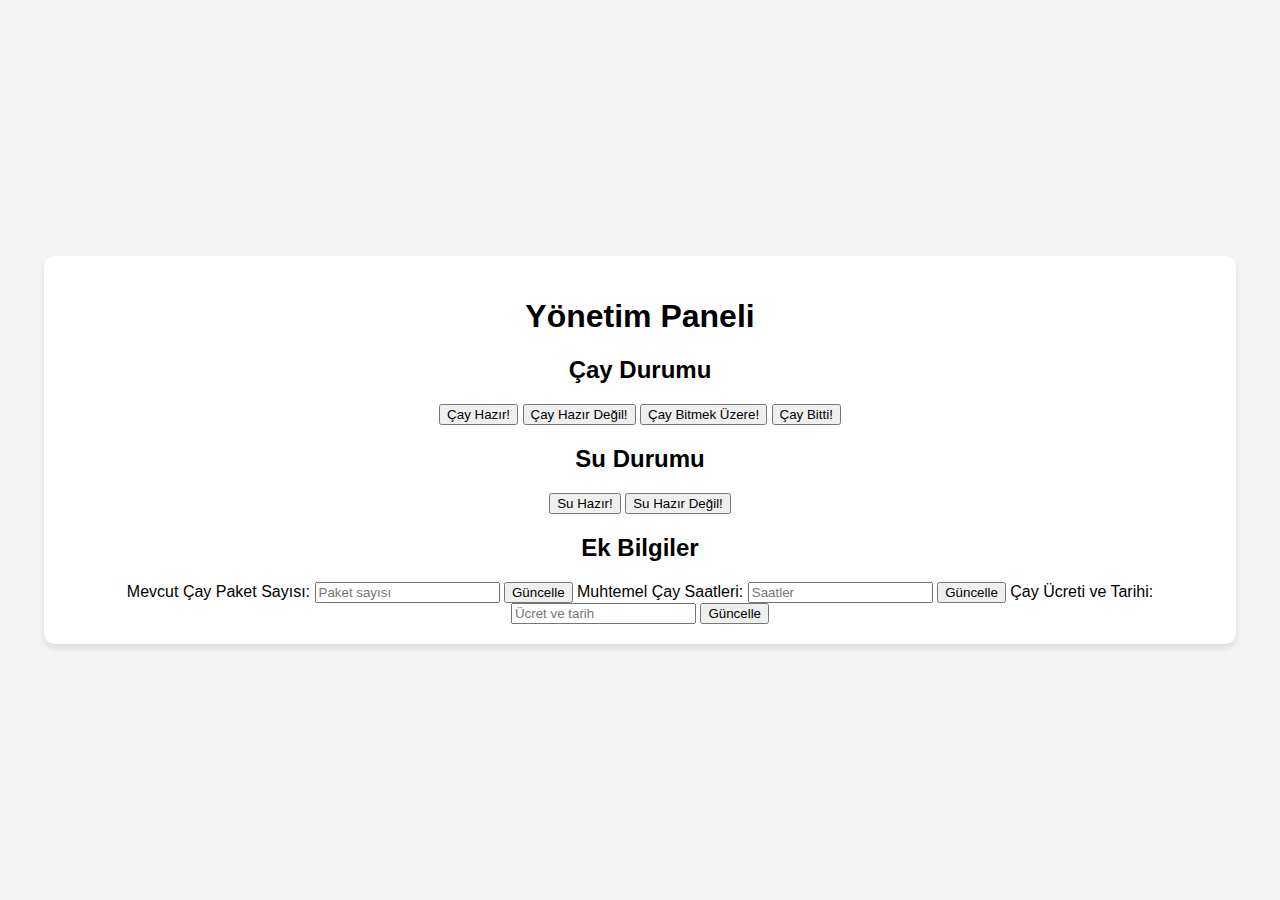
==== templates/admin.html @ ca235daf "Update admin.html" ====
<!DOCTYPE html>
<html lang="en">
<head>
    <meta charset="UTF-8">
    <meta name="viewport" content="width=device-width, initial-scale=1.0">
    <title>Yönetim Paneli</title>
    <link rel="stylesheet" href="../static/css/style.css">
</head>
<body>
    <div class="container">
        <h1>Yönetim Paneli</h1>

        <div class="admin-section">
            <h2>Çay Durumu</h2>
            <button onclick="setTeaStatus('Çay Hazır!', 0)">Çay Hazır!</button>
            <button onclick="setTeaStatus('Çay Hazır Değil!', 0)">Çay Hazır Değil!</button>
            <button onclick="setTeaStatus('Çay Bitmek Üzere!', 0)">Çay Bitmek Üzere!</button>
            <button onclick="setTeaStatus('Çay Bitti!', 0)">Çay Bitti!</button>
        </div>

        <div class="admin-section">
            <h2>Su Durumu</h2>
            <button onclick="setWaterStatus('Su Hazır!', 0)">Su Hazır!</button>
            <button onclick="setWaterStatus('Su Hazır Değil!', 0)">Su Hazır Değil!</button>
        </div>

        <div class="admin-section">
            <h2>Ek Bilgiler</h2>
            <label for="tea-packages">Mevcut Çay Paket Sayısı:</label>
            <input type="text" id="tea-packages" placeholder="Paket sayısı">
            <button onclick="updateTeaPackages()">Güncelle</button>

            <label for="tea-times">Muhtemel Çay Saatleri:</label>
            <input type="text" id="tea-times" placeholder="Saatler">
            <button onclick="updateTeaPackages()">Güncelle</button>

            <label for="tea-cost-date">Çay Ücreti ve Tarihi:</label>
            <input type="text" id="tea-cost-date" placeholder="Ücret ve tarih">
            <button onclick="updateTeaPackages()">Güncelle</button>
        </div>
    </div>
    <script src="../static/js/script.js"></script>
</body>
</html>
---- static/css/style.css ----
/* Ana Stiller */
body {
    font-family: Arial, sans-serif;
    margin: 0;
    padding: 0;
    display: flex;
    justify-content: center;
    align-items: center;
    min-height: 100vh;
    background-color: #f4f4f4;
}

.container {
    width: 90%;
    max-width: 1200px;
    text-align: center;
    background: #fff;
    padding: 20px;
    border-radius: 10px;
    box-shadow: 0 4px 6px rgba(0, 0, 0, 0.1);
}

/* Üst Bölüm */
.top-section {
    display: flex;
    justify-content: space-around;
    margin-bottom: 20px;
}

.status-box {
    flex: 1;
    margin: 10px;
    padding: 15px;
    border-radius: 10px;
    background-color: #f9f9f9;
    transition: background-color 0.3s;
}

.status-box.green {
    background-color: #d4edda;
}

.status-box.red {
    background-color: #f8d7da;
}

/* Alt Bölüm */
.bottom-section {
    display: flex;
    justify-content: space-between;
}

.info-box {
    flex: 1;
    margin: 10px;
    padding: 15px;
    border-radius: 10px;
    border: 1px solid #ccc;
    background-color: #f4f4f4;
}

.info-box h3 {
    margin-bottom: 10px;
}
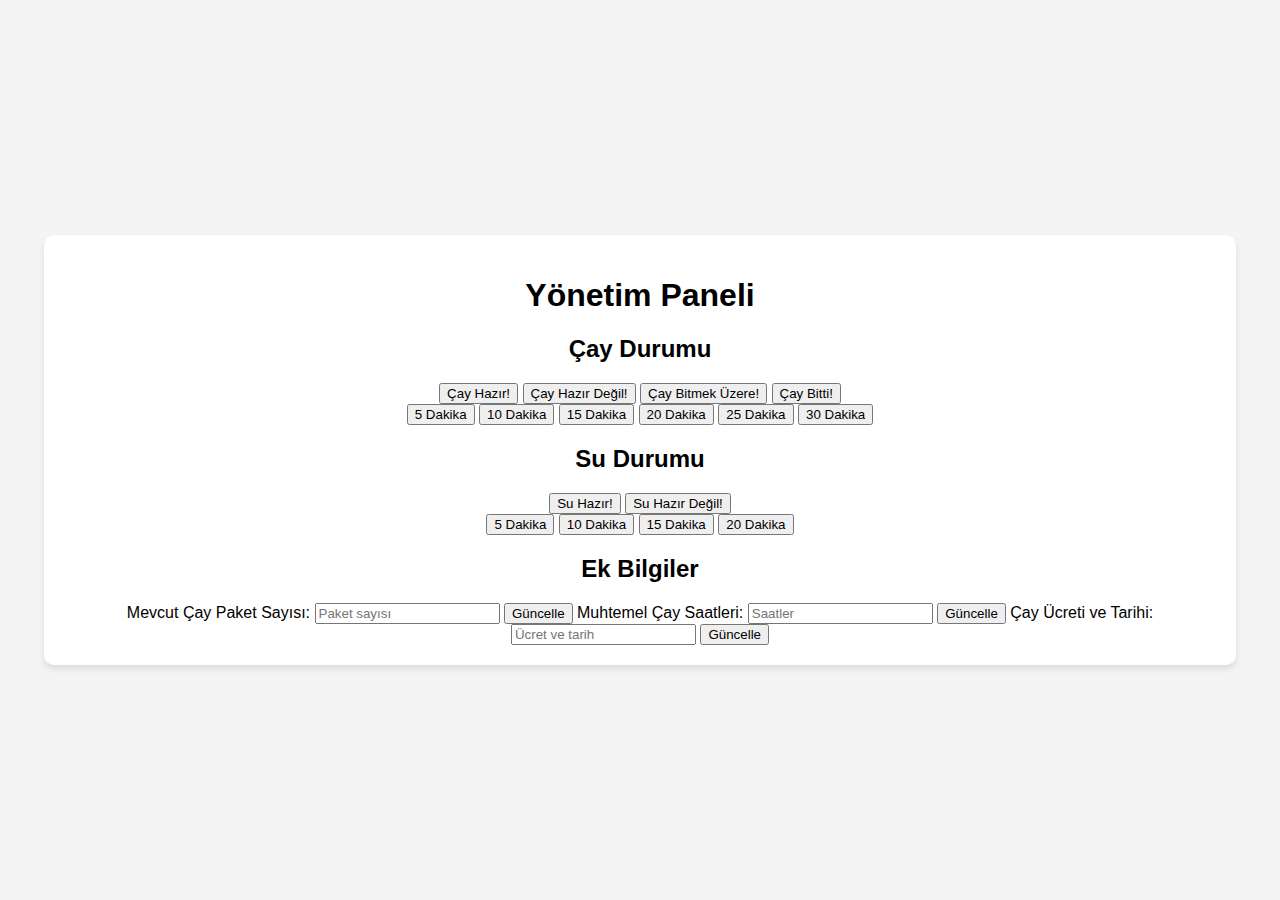
==== commit a0d11bd0: "Update admin.html" ====
--- a/templates/admin.html
+++ b/templates/admin.html
@@ -16,12 +16,26 @@
             <button onclick="setTeaStatus('Çay Hazır Değil!', 0)">Çay Hazır Değil!</button>
             <button onclick="setTeaStatus('Çay Bitmek Üzere!', 0)">Çay Bitmek Üzere!</button>
             <button onclick="setTeaStatus('Çay Bitti!', 0)">Çay Bitti!</button>
+            <div class="timer-buttons">
+                <button onclick="setTeaTimer(5)">5 Dakika</button>
+                <button onclick="setTeaTimer(10)">10 Dakika</button>
+                <button onclick="setTeaTimer(15)">15 Dakika</button>
+                <button onclick="setTeaTimer(20)">20 Dakika</button>
+                <button onclick="setTeaTimer(25)">25 Dakika</button>
+                <button onclick="setTeaTimer(30)">30 Dakika</button>
+            </div>
         </div>
 
         <div class="admin-section">
             <h2>Su Durumu</h2>
             <button onclick="setWaterStatus('Su Hazır!', 0)">Su Hazır!</button>
             <button onclick="setWaterStatus('Su Hazır Değil!', 0)">Su Hazır Değil!</button>
+            <div class="timer-buttons">
+                <button onclick="setWaterTimer(5)">5 Dakika</button>
+                <button onclick="setWaterTimer(10)">10 Dakika</button>
+                <button onclick="setWaterTimer(15)">15 Dakika</button>
+                <button onclick="setWaterTimer(20)">20 Dakika</button>
+            </div>
         </div>
 
         <div class="admin-section">
@@ -32,11 +46,11 @@
 
             <label for="tea-times">Muhtemel Çay Saatleri:</label>
             <input type="text" id="tea-times" placeholder="Saatler">
-            <button onclick="updateTeaPackages()">Güncelle</button>
+            <button onclick="updateTeaTimes()">Güncelle</button>
 
             <label for="tea-cost-date">Çay Ücreti ve Tarihi:</label>
             <input type="text" id="tea-cost-date" placeholder="Ücret ve tarih">
-            <button onclick="updateTeaPackages()">Güncelle</button>
+            <button onclick="updateTeaCostDate()">Güncelle</button>
         </div>
     </div>
     <script src="../static/js/script.js"></script>
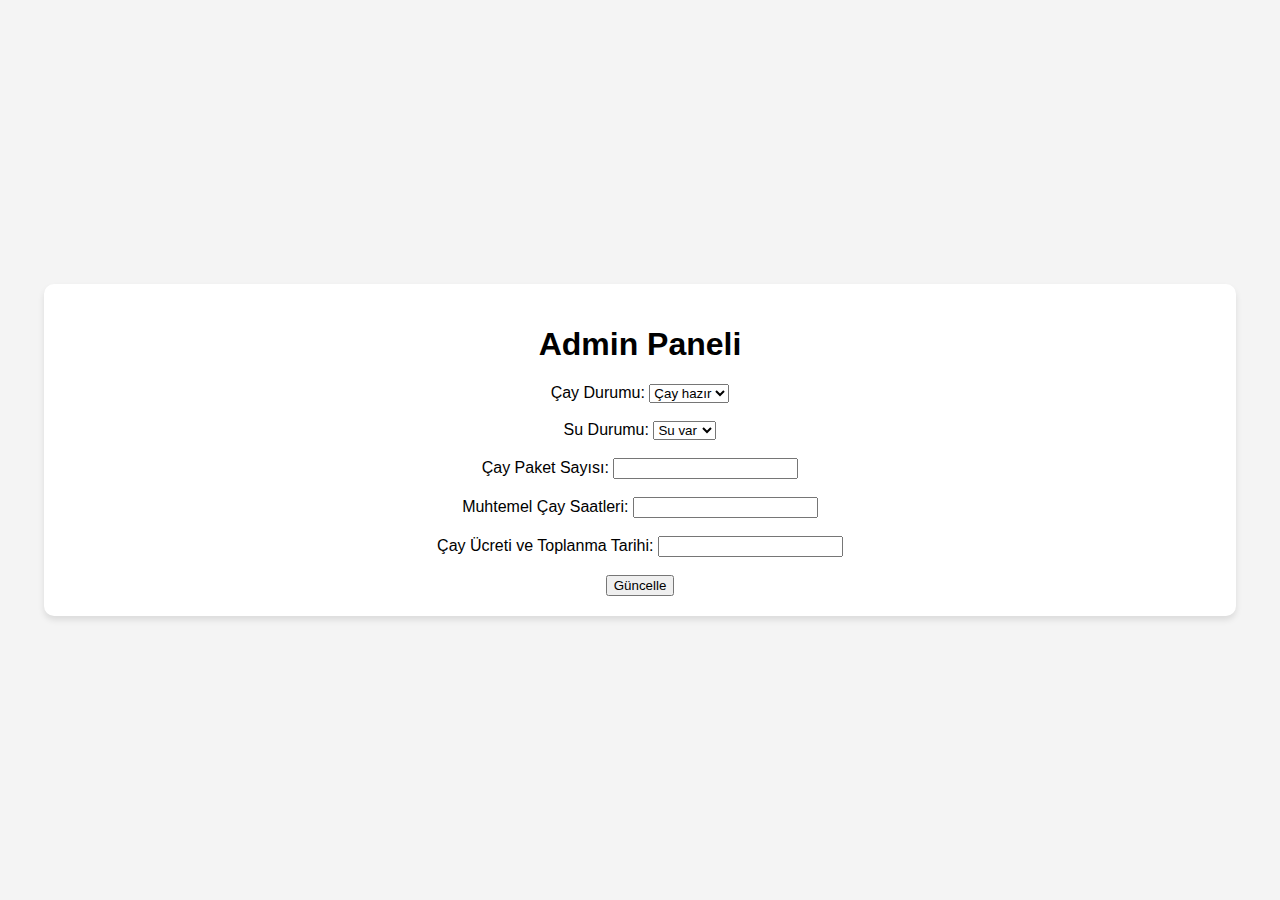
==== commit a9eaa333: "Update admin.html" ====
--- a/templates/admin.html
+++ b/templates/admin.html
@@ -3,56 +3,42 @@
 <head>
     <meta charset="UTF-8">
     <meta name="viewport" content="width=device-width, initial-scale=1.0">
-    <title>Yönetim Paneli</title>
+    <title>Admin Paneli</title>
     <link rel="stylesheet" href="../static/css/style.css">
 </head>
 <body>
     <div class="container">
-        <h1>Yönetim Paneli</h1>
+        <h1>Admin Paneli</h1>
+        <form id="updateForm">
+            <label for="teaStatus">Çay Durumu:</label>
+            <select id="teaStatus">
+                <option value="Çay hazır">Çay hazır</option>
+                <option value="Çay değil">Çay değil</option>
+            </select>
+            <br><br>
 
-        <div class="admin-section">
-            <h2>Çay Durumu</h2>
-            <button onclick="setTeaStatus('Çay Hazır!', 0)">Çay Hazır!</button>
-            <button onclick="setTeaStatus('Çay Hazır Değil!', 0)">Çay Hazır Değil!</button>
-            <button onclick="setTeaStatus('Çay Bitmek Üzere!', 0)">Çay Bitmek Üzere!</button>
-            <button onclick="setTeaStatus('Çay Bitti!', 0)">Çay Bitti!</button>
-            <div class="timer-buttons">
-                <button onclick="setTeaTimer(5)">5 Dakika</button>
-                <button onclick="setTeaTimer(10)">10 Dakika</button>
-                <button onclick="setTeaTimer(15)">15 Dakika</button>
-                <button onclick="setTeaTimer(20)">20 Dakika</button>
-                <button onclick="setTeaTimer(25)">25 Dakika</button>
-                <button onclick="setTeaTimer(30)">30 Dakika</button>
-            </div>
-        </div>
+            <label for="waterStatus">Su Durumu:</label>
+            <select id="waterStatus">
+                <option value="Su var">Su var</option>
+                <option value="Su yok">Su yok</option>
+            </select>
+            <br><br>
 
-        <div class="admin-section">
-            <h2>Su Durumu</h2>
-            <button onclick="setWaterStatus('Su Hazır!', 0)">Su Hazır!</button>
-            <button onclick="setWaterStatus('Su Hazır Değil!', 0)">Su Hazır Değil!</button>
-            <div class="timer-buttons">
-                <button onclick="setWaterTimer(5)">5 Dakika</button>
-                <button onclick="setWaterTimer(10)">10 Dakika</button>
-                <button onclick="setWaterTimer(15)">15 Dakika</button>
-                <button onclick="setWaterTimer(20)">20 Dakika</button>
-            </div>
-        </div>
+            <label for="teaPackages">Çay Paket Sayısı:</label>
+            <input type="number" id="teaPackages" min="0">
+            <br><br>
 
-        <div class="admin-section">
-            <h2>Ek Bilgiler</h2>
-            <label for="tea-packages">Mevcut Çay Paket Sayısı:</label>
-            <input type="text" id="tea-packages" placeholder="Paket sayısı">
-            <button onclick="updateTeaPackages()">Güncelle</button>
+            <label for="teaTimes">Muhtemel Çay Saatleri:</label>
+            <input type="text" id="teaTimes">
+            <br><br>
 
-            <label for="tea-times">Muhtemel Çay Saatleri:</label>
-            <input type="text" id="tea-times" placeholder="Saatler">
-            <button onclick="updateTeaTimes()">Güncelle</button>
+            <label for="teaCostDate">Çay Ücreti ve Toplanma Tarihi:</label>
+            <input type="text" id="teaCostDate">
+            <br><br>
 
-            <label for="tea-cost-date">Çay Ücreti ve Tarihi:</label>
-            <input type="text" id="tea-cost-date" placeholder="Ücret ve tarih">
-            <button onclick="updateTeaCostDate()">Güncelle</button>
-        </div>
+            <button type="submit">Güncelle</button>
+        </form>
     </div>
-    <script src="../static/js/script.js"></script>
+    <script src="../static/js/admin.js"></script>
 </body>
 </html>
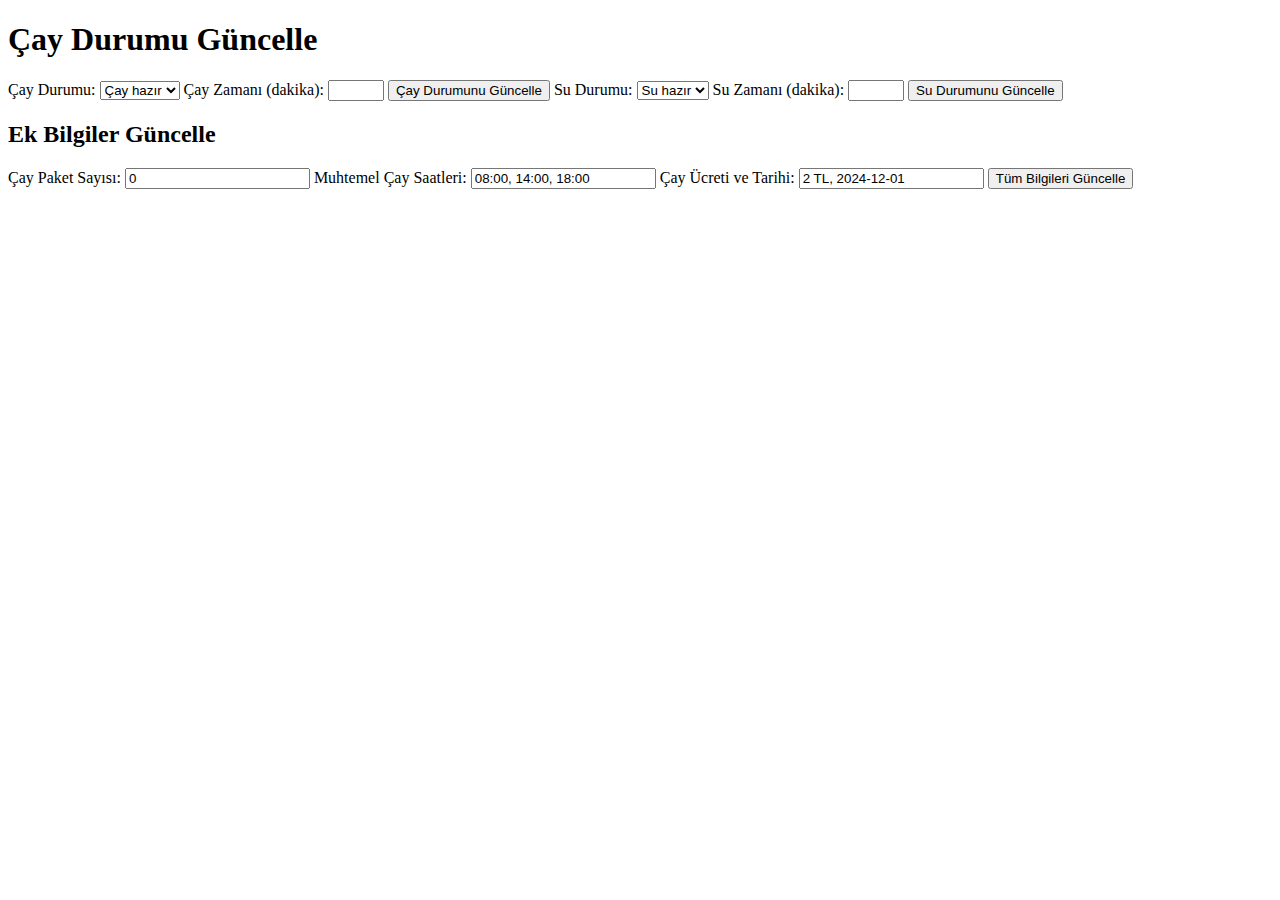
==== commit 10a4b205: "Update admin.html" ====
--- a/templates/admin.html
+++ b/templates/admin.html
@@ -1,44 +1,48 @@
 <!DOCTYPE html>
-<html lang="en">
+<html lang="tr">
 <head>
     <meta charset="UTF-8">
     <meta name="viewport" content="width=device-width, initial-scale=1.0">
     <title>Admin Paneli</title>
-    <link rel="stylesheet" href="../static/css/style.css">
+    <link rel="stylesheet" href="styles.css">
 </head>
 <body>
-    <div class="container">
-        <h1>Admin Paneli</h1>
-        <form id="updateForm">
-            <label for="teaStatus">Çay Durumu:</label>
-            <select id="teaStatus">
-                <option value="Çay hazır">Çay hazır</option>
-                <option value="Çay değil">Çay değil</option>
-            </select>
-            <br><br>
+    <h1>Çay Durumu Güncelle</h1>
+    
+    <label for="tea-status">Çay Durumu:</label>
+    <select id="tea-status">
+        <option value="Çay hazır">Çay hazır</option>
+        <option value="Çay değil">Çay değil</option>
+    </select>
 
-            <label for="waterStatus">Su Durumu:</label>
-            <select id="waterStatus">
-                <option value="Su var">Su var</option>
-                <option value="Su yok">Su yok</option>
-            </select>
-            <br><br>
+    <label for="tea-timer">Çay Zamanı (dakika):</label>
+    <input type="number" id="tea-timer" min="1" max="60">
+    
+    <button onclick="updateTeaStatus()">Çay Durumunu Güncelle</button>
 
-            <label for="teaPackages">Çay Paket Sayısı:</label>
-            <input type="number" id="teaPackages" min="0">
-            <br><br>
+    <label for="water-status">Su Durumu:</label>
+    <select id="water-status">
+        <option value="Su hazır">Su hazır</option>
+        <option value="Su değil">Su değil</option>
+    </select>
 
-            <label for="teaTimes">Muhtemel Çay Saatleri:</label>
-            <input type="text" id="teaTimes">
-            <br><br>
+    <label for="water-timer">Su Zamanı (dakika):</label>
+    <input type="number" id="water-timer" min="1" max="60">
+    
+    <button onclick="updateWaterStatus()">Su Durumunu Güncelle</button>
 
-            <label for="teaCostDate">Çay Ücreti ve Toplanma Tarihi:</label>
-            <input type="text" id="teaCostDate">
-            <br><br>
+    <h2>Ek Bilgiler Güncelle</h2>
+    <label for="tea-packages">Çay Paket Sayısı:</label>
+    <input type="number" id="tea-packages" value="0">
 
-            <button type="submit">Güncelle</button>
-        </form>
-    </div>
-    <script src="../static/js/admin.js"></script>
+    <label for="tea-times">Muhtemel Çay Saatleri:</label>
+    <input type="text" id="tea-times" value="08:00, 14:00, 18:00">
+
+    <label for="tea-cost-date">Çay Ücreti ve Tarihi:</label>
+    <input type="text" id="tea-cost-date" value="2 TL, 2024-12-01">
+
+    <button onclick="updateAllInfo()">Tüm Bilgileri Güncelle</button>
+
+    <script src="admin.js"></script>
 </body>
 </html>
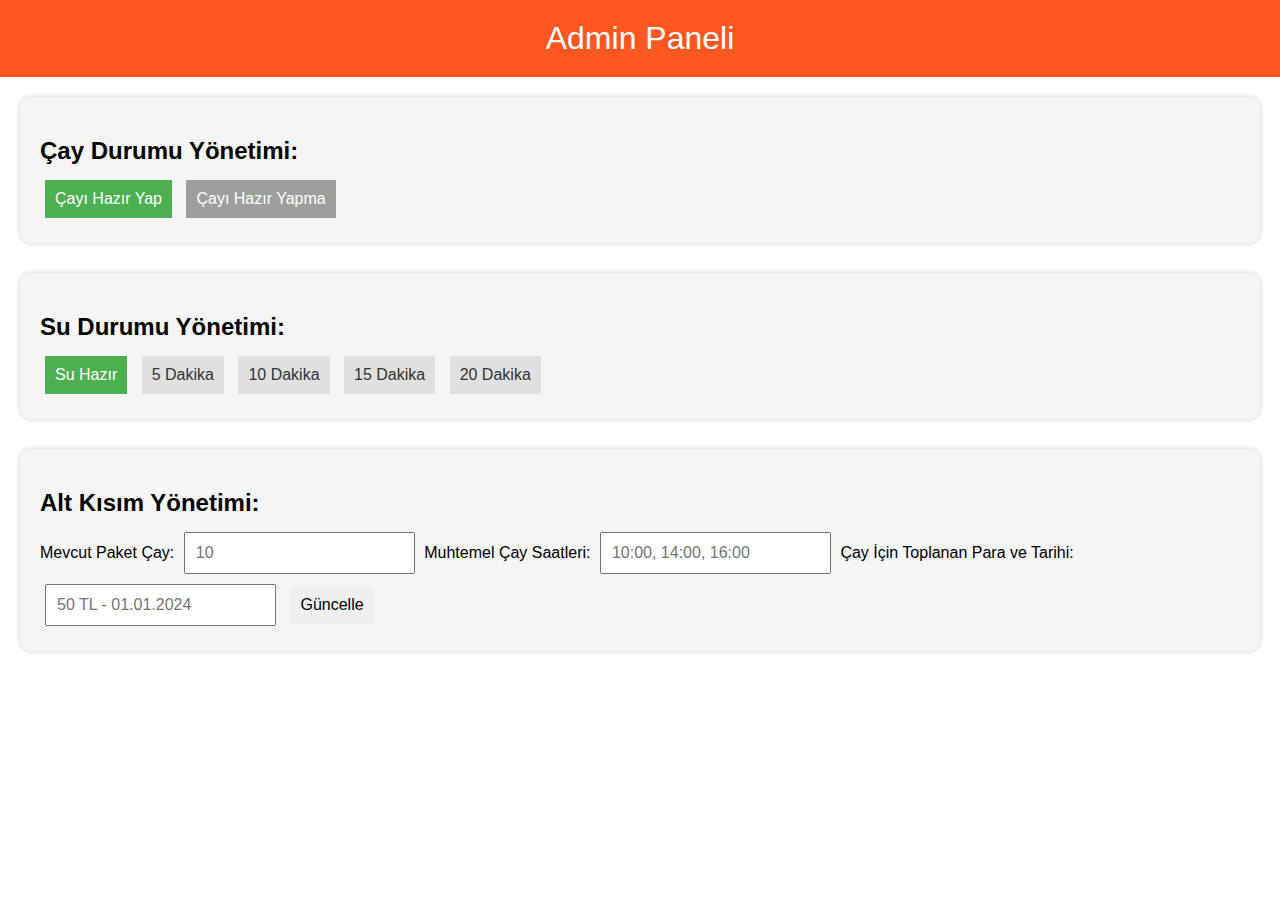
==== commit 70f67961: "Add files via upload" ====
--- a/templates/admin.html
+++ b/templates/admin.html
@@ -4,45 +4,124 @@
     <meta charset="UTF-8">
     <meta name="viewport" content="width=device-width, initial-scale=1.0">
     <title>Admin Paneli</title>
-    <link rel="stylesheet" href="styles.css">
+    <style>
+        body {
+            font-family: Arial, sans-serif;
+            margin: 0;
+            padding: 0;
+            box-sizing: border-box;
+        }
+        .header {
+            background-color: #FF5722;
+            color: white;
+            padding: 20px;
+            text-align: center;
+            font-size: 2em;
+        }
+        .container {
+            padding: 20px;
+            display: flex;
+            flex-direction: column;
+            gap: 30px;
+        }
+        .section {
+            background-color: #F5F5F5;
+            padding: 20px;
+            border-radius: 10px;
+            box-shadow: 0px 0px 5px rgba(0, 0, 0, 0.2);
+        }
+        h2 {
+            margin-bottom: 10px;
+            font-size: 1.5em;
+        }
+        button {
+            font-size: 1em;
+            padding: 10px;
+            margin: 5px;
+            border: none;
+            cursor: pointer;
+        }
+        .green-button {
+            background-color: #4CAF50;
+            color: white;
+        }
+        .grey-button {
+            background-color: #9E9E9E;
+            color: white;
+        }
+        .water-button {
+            background-color: #E0E0E0;
+            color: #333;
+        }
+        .water-button.active {
+            background-color: #4CAF50;
+            color: white;
+        }
+        input {
+            font-size: 1em;
+            padding: 10px;
+            margin: 5px;
+        }
+    </style>
 </head>
 <body>
-    <h1>Çay Durumu Güncelle</h1>
-    
-    <label for="tea-status">Çay Durumu:</label>
-    <select id="tea-status">
-        <option value="Çay hazır">Çay hazır</option>
-        <option value="Çay değil">Çay değil</option>
-    </select>
+    <div class="header">Admin Paneli</div>
+    <div class="container">
+        <div class="section">
+            <h2>Çay Durumu Yönetimi:</h2>
+            <button class="green-button" onclick="updateTeaStatus(true)">Çayı Hazır Yap</button>
+            <button class="grey-button" onclick="updateTeaStatus(false)">Çayı Hazır Yapma</button>
+        </div>
+        <div class="section">
+            <h2>Su Durumu Yönetimi:</h2>
+            <button class="water-button active" onclick="updateWaterTimer(0)">Su Hazır</button>
+            <button class="water-button" onclick="updateWaterTimer(5)">5 Dakika</button>
+            <button class="water-button" onclick="updateWaterTimer(10)">10 Dakika</button>
+            <button class="water-button" onclick="updateWaterTimer(15)">15 Dakika</button>
+            <button class="water-button" onclick="updateWaterTimer(20)">20 Dakika</button>
+        </div>
+        <div class="section">
+            <h2>Alt Kısım Yönetimi:</h2>
+            <label>Mevcut Paket Çay:</label>
+            <input type="number" id="tea-stock-input" placeholder="10">
+            <label>Muhtemel Çay Saatleri:</label>
+            <input type="text" id="tea-times-input" placeholder="10:00, 14:00, 16:00">
+            <label>Çay İçin Toplanan Para ve Tarihi:</label>
+            <input type="text" id="tea-money-input" placeholder="50 TL - 01.01.2024">
+            <button onclick="updateFooter()">Güncelle</button>
+        </div>
+    </div>
+    <script>
+        async function updateTeaStatus(isReady) {
+            await fetch('/update-status', { 
+                method: 'POST', 
+                headers: { 'Content-Type': 'application/json' },
+                body: JSON.stringify({ tea_ready: isReady })
+            });
+            alert("Çay durumu güncellendi!");
+        }
 
-    <label for="tea-timer">Çay Zamanı (dakika):</label>
-    <input type="number" id="tea-timer" min="1" max="60">
-    
-    <button onclick="updateTeaStatus()">Çay Durumunu Güncelle</button>
+        async function updateWaterTimer(minutes) {
+            await fetch('/update-water-status', { 
+                method: 'POST', 
+                headers: { 'Content-Type': 'application/json' },
+                body: JSON.stringify({ water_timer: minutes })
+            });
+            alert("Su kaynama süresi güncellendi!");
+        }
 
-    <label for="water-status">Su Durumu:</label>
-    <select id="water-status">
-        <option value="Su hazır">Su hazır</option>
-        <option value="Su değil">Su değil</option>
-    </select>
+        async function updateFooter() {
+            const teaStock = document.getElementById('tea-stock-input').value;
+            const teaTimes = document.getElementById('tea-times-input').value;
+            const teaMoney = document.getElementById('tea-money-input').value;
 
-    <label for="water-timer">Su Zamanı (dakika):</label>
-    <input type="number" id="water-timer" min="1" max="60">
-    
-    <button onclick="updateWaterStatus()">Su Durumunu Güncelle</button>
-
-    <h2>Ek Bilgiler Güncelle</h2>
-    <label for="tea-packages">Çay Paket Sayısı:</label>
-    <input type="number" id="tea-packages" value="0">
-
-    <label for="tea-times">Muhtemel Çay Saatleri:</label>
-    <input type="text" id="tea-times" value="08:00, 14:00, 18:00">
-
-    <label for="tea-cost-date">Çay Ücreti ve Tarihi:</label>
-    <input type="text" id="tea-cost-date" value="2 TL, 2024-12-01">
-
-    <button onclick="updateAllInfo()">Tüm Bilgileri Güncelle</button>
-
-    <script src="admin.js"></script>
+            await fetch('/update-footer', { 
+                method: 'POST',
+                headers: { 'Content-Type': 'application/json' },
+                body: JSON.stringify({ tea_stock: teaStock, tea_times: teaTimes, tea_money: teaMoney })
+            });
+            alert("Alt kısım bilgileri güncellendi!");
+        }
+    </script>
 </body>
 </html>
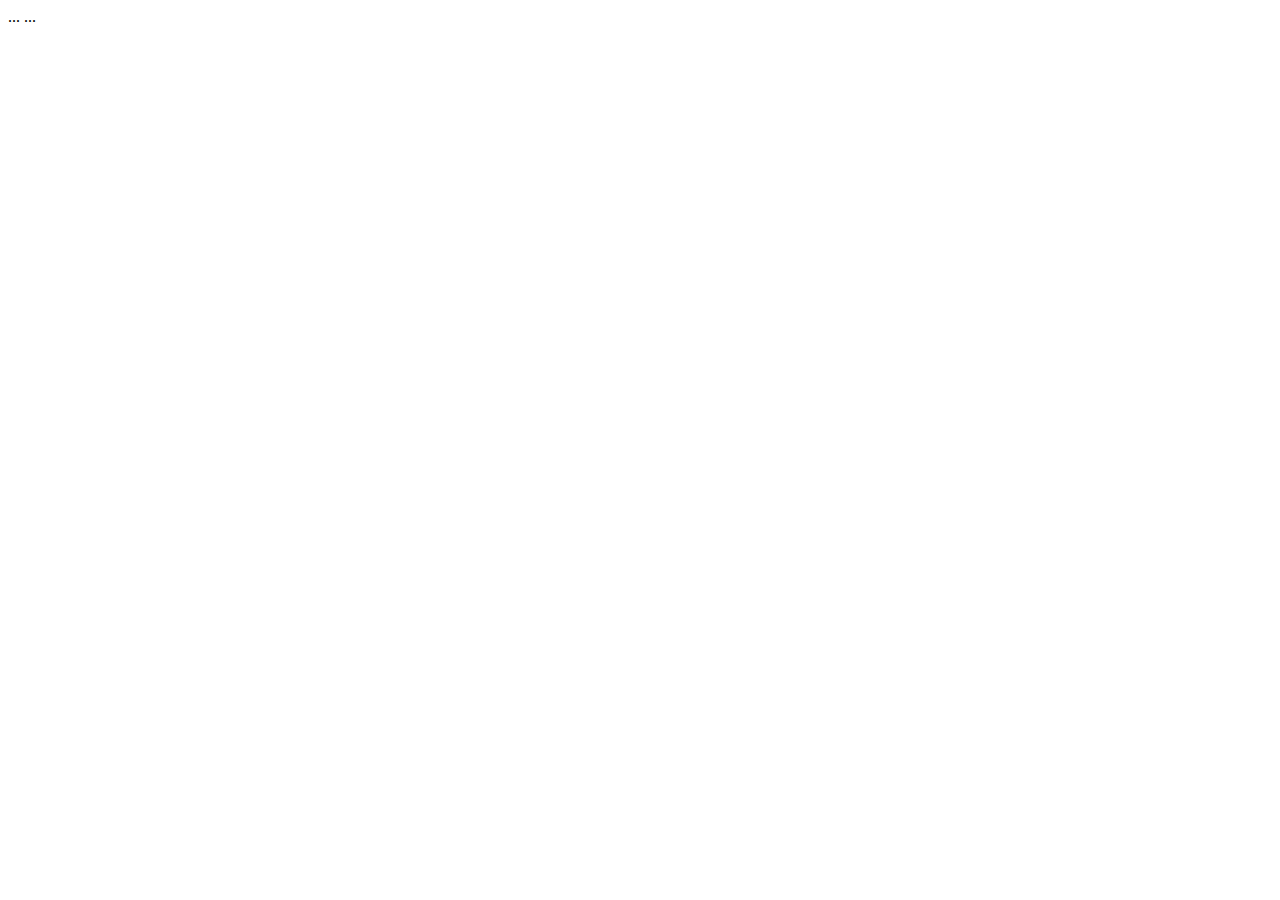
==== commit d7384f88: "Update admin.html" ====
--- a/templates/admin.html
+++ b/templates/admin.html
@@ -1,96 +1,10 @@
 <!DOCTYPE html>
 <html lang="tr">
 <head>
-    <meta charset="UTF-8">
-    <meta name="viewport" content="width=device-width, initial-scale=1.0">
-    <title>Admin Paneli</title>
-    <style>
-        body {
-            font-family: Arial, sans-serif;
-            margin: 0;
-            padding: 0;
-            box-sizing: border-box;
-        }
-        .header {
-            background-color: #FF5722;
-            color: white;
-            padding: 20px;
-            text-align: center;
-            font-size: 2em;
-        }
-        .container {
-            padding: 20px;
-            display: flex;
-            flex-direction: column;
-            gap: 30px;
-        }
-        .section {
-            background-color: #F5F5F5;
-            padding: 20px;
-            border-radius: 10px;
-            box-shadow: 0px 0px 5px rgba(0, 0, 0, 0.2);
-        }
-        h2 {
-            margin-bottom: 10px;
-            font-size: 1.5em;
-        }
-        button {
-            font-size: 1em;
-            padding: 10px;
-            margin: 5px;
-            border: none;
-            cursor: pointer;
-        }
-        .green-button {
-            background-color: #4CAF50;
-            color: white;
-        }
-        .grey-button {
-            background-color: #9E9E9E;
-            color: white;
-        }
-        .water-button {
-            background-color: #E0E0E0;
-            color: #333;
-        }
-        .water-button.active {
-            background-color: #4CAF50;
-            color: white;
-        }
-        input {
-            font-size: 1em;
-            padding: 10px;
-            margin: 5px;
-        }
-    </style>
+    ...
 </head>
 <body>
-    <div class="header">Admin Paneli</div>
-    <div class="container">
-        <div class="section">
-            <h2>Çay Durumu Yönetimi:</h2>
-            <button class="green-button" onclick="updateTeaStatus(true)">Çayı Hazır Yap</button>
-            <button class="grey-button" onclick="updateTeaStatus(false)">Çayı Hazır Yapma</button>
-        </div>
-        <div class="section">
-            <h2>Su Durumu Yönetimi:</h2>
-            <button class="water-button active" onclick="updateWaterTimer(0)">Su Hazır</button>
-            <button class="water-button" onclick="updateWaterTimer(5)">5 Dakika</button>
-            <button class="water-button" onclick="updateWaterTimer(10)">10 Dakika</button>
-            <button class="water-button" onclick="updateWaterTimer(15)">15 Dakika</button>
-            <button class="water-button" onclick="updateWaterTimer(20)">20 Dakika</button>
-        </div>
-        <div class="section">
-            <h2>Alt Kısım Yönetimi:</h2>
-            <label>Mevcut Paket Çay:</label>
-            <input type="number" id="tea-stock-input" placeholder="10">
-            <label>Muhtemel Çay Saatleri:</label>
-            <input type="text" id="tea-times-input" placeholder="10:00, 14:00, 16:00">
-            <label>Çay İçin Toplanan Para ve Tarihi:</label>
-            <input type="text" id="tea-money-input" placeholder="50 TL - 01.01.2024">
-            <button onclick="updateFooter()">Güncelle</button>
-        </div>
-    </div>
+    ...
     <script>
         async function updateTeaStatus(isReady) {
             await fetch('/update-status', { 
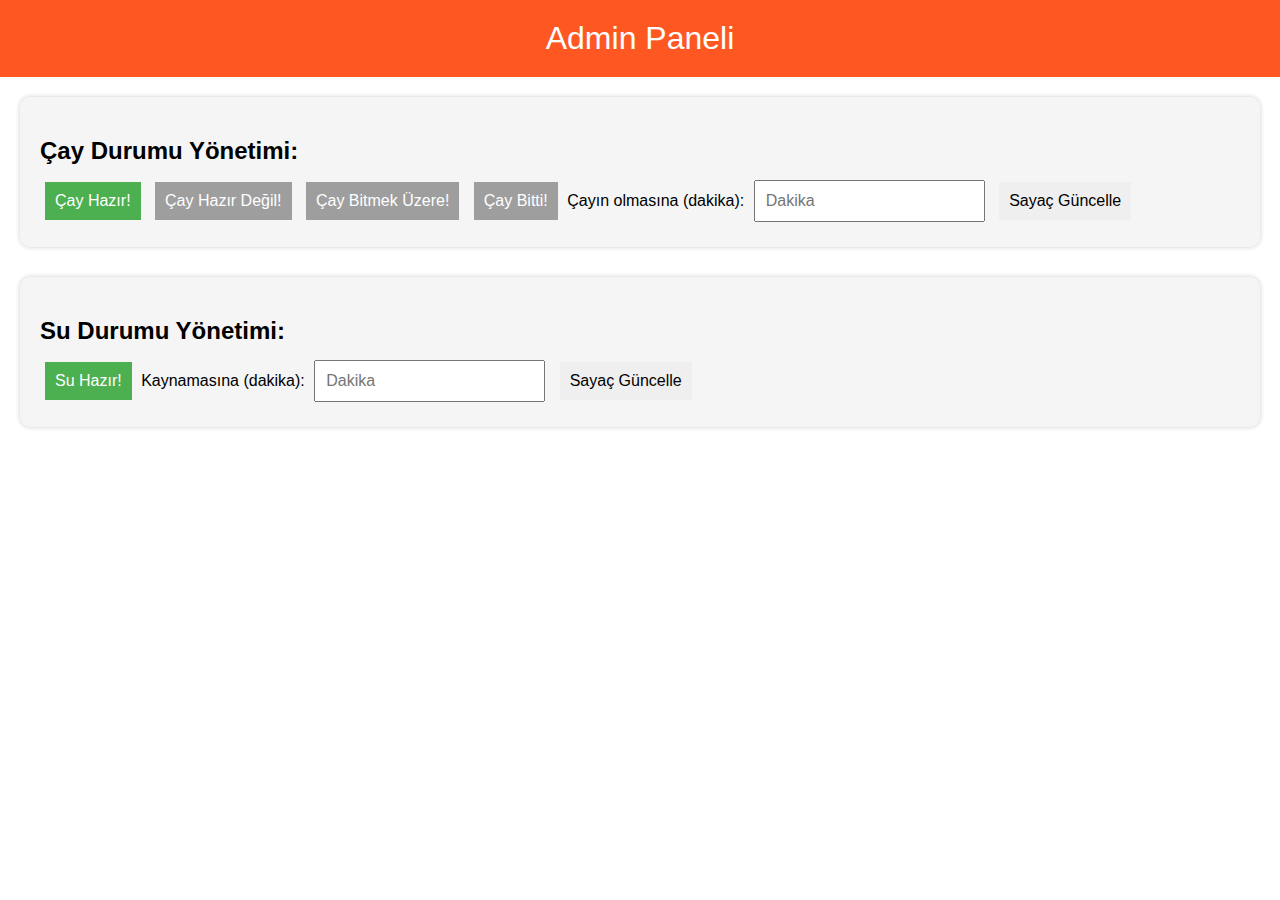
==== commit d1623281: "Update admin.html" ====
--- a/templates/admin.html
+++ b/templates/admin.html
@@ -1,40 +1,129 @@
 <!DOCTYPE html>
 <html lang="tr">
 <head>
-    ...
+    <meta charset="UTF-8">
+    <meta name="viewport" content="width=device-width, initial-scale=1.0">
+    <title>Admin Paneli</title>
+    <style>
+        body {
+            font-family: Arial, sans-serif;
+            margin: 0;
+            padding: 0;
+            box-sizing: border-box;
+        }
+        .header {
+            background-color: #FF5722;
+            color: white;
+            padding: 20px;
+            text-align: center;
+            font-size: 2em;
+        }
+        .container {
+            padding: 20px;
+            display: flex;
+            flex-direction: column;
+            gap: 30px;
+        }
+        .section {
+            background-color: #F5F5F5;
+            padding: 20px;
+            border-radius: 10px;
+            box-shadow: 0px 0px 5px rgba(0, 0, 0, 0.2);
+        }
+        h2 {
+            margin-bottom: 10px;
+            font-size: 1.5em;
+        }
+        button {
+            font-size: 1em;
+            padding: 10px;
+            margin: 5px;
+            border: none;
+            cursor: pointer;
+        }
+        .green-button {
+            background-color: #4CAF50;
+            color: white;
+        }
+        .grey-button {
+            background-color: #9E9E9E;
+            color: white;
+        }
+        .water-button {
+            background-color: #E0E0E0;
+            color: #333;
+        }
+        .water-button.active {
+            background-color: #4CAF50;
+            color: white;
+        }
+        input {
+            font-size: 1em;
+            padding: 10px;
+            margin: 5px;
+        }
+    </style>
 </head>
 <body>
-    ...
+    <div class="header">Admin Paneli</div>
+    <div class="container">
+        <!-- Çay Durumu Yönetimi -->
+        <div class="section">
+            <h2>Çay Durumu Yönetimi:</h2>
+            <button class="green-button" onclick="updateTeaStatus('Çay Hazır')">Çay Hazır!</button>
+            <button class="grey-button" onclick="updateTeaStatus('Çay Hazır Değil')">Çay Hazır Değil!</button>
+            <button class="grey-button" onclick="updateTeaStatus('Çay Bitmek Üzere')">Çay Bitmek Üzere!</button>
+            <button class="grey-button" onclick="updateTeaStatus('Çay Bitti')">Çay Bitti!</button>
+            <label for="tea-timer">Çayın olmasına (dakika): </label>
+            <input type="number" id="tea-timer" placeholder="Dakika">
+            <button onclick="updateTeaTimer()">Sayaç Güncelle</button>
+        </div>
+        <!-- Su Durumu Yönetimi -->
+        <div class="section">
+            <h2>Su Durumu Yönetimi:</h2>
+            <button class="water-button active" onclick="updateWaterStatus(0)">Su Hazır!</button>
+            <label for="water-timer">Kaynamasına (dakika): </label>
+            <input type="number" id="water-timer" placeholder="Dakika">
+            <button onclick="updateWaterTimer()">Sayaç Güncelle</button>
+        </div>
+    </div>
     <script>
-        async function updateTeaStatus(isReady) {
-            await fetch('/update-status', { 
+        async function updateTeaStatus(status) {
+            await fetch('/update-tea-status', { 
                 method: 'POST', 
                 headers: { 'Content-Type': 'application/json' },
-                body: JSON.stringify({ tea_ready: isReady })
+                body: JSON.stringify({ tea_status: status })
             });
             alert("Çay durumu güncellendi!");
         }
 
-        async function updateWaterTimer(minutes) {
+        async function updateTeaTimer() {
+            const minutes = document.getElementById('tea-timer').value;
+            await fetch('/update-tea-timer', { 
+                method: 'POST', 
+                headers: { 'Content-Type': 'application/json' },
+                body: JSON.stringify({ tea_timer: minutes })
+            });
+            alert("Çay sayacı güncellendi!");
+        }
+
+        async function updateWaterStatus(minutes) {
             await fetch('/update-water-status', { 
                 method: 'POST', 
                 headers: { 'Content-Type': 'application/json' },
                 body: JSON.stringify({ water_timer: minutes })
             });
-            alert("Su kaynama süresi güncellendi!");
+            alert("Su kaynama durumu güncellendi!");
         }
 
-        async function updateFooter() {
-            const teaStock = document.getElementById('tea-stock-input').value;
-            const teaTimes = document.getElementById('tea-times-input').value;
-            const teaMoney = document.getElementById('tea-money-input').value;
-
-            await fetch('/update-footer', { 
-                method: 'POST',
+        async function updateWaterTimer() {
+            const minutes = document.getElementById('water-timer').value;
+            await fetch('/update-water-status', { 
+                method: 'POST', 
                 headers: { 'Content-Type': 'application/json' },
-                body: JSON.stringify({ tea_stock: teaStock, tea_times: teaTimes, tea_money: teaMoney })
+                body: JSON.stringify({ water_timer: minutes })
             });
-            alert("Alt kısım bilgileri güncellendi!");
+            alert("Su sayacı güncellendi!");
         }
     </script>
 </body>
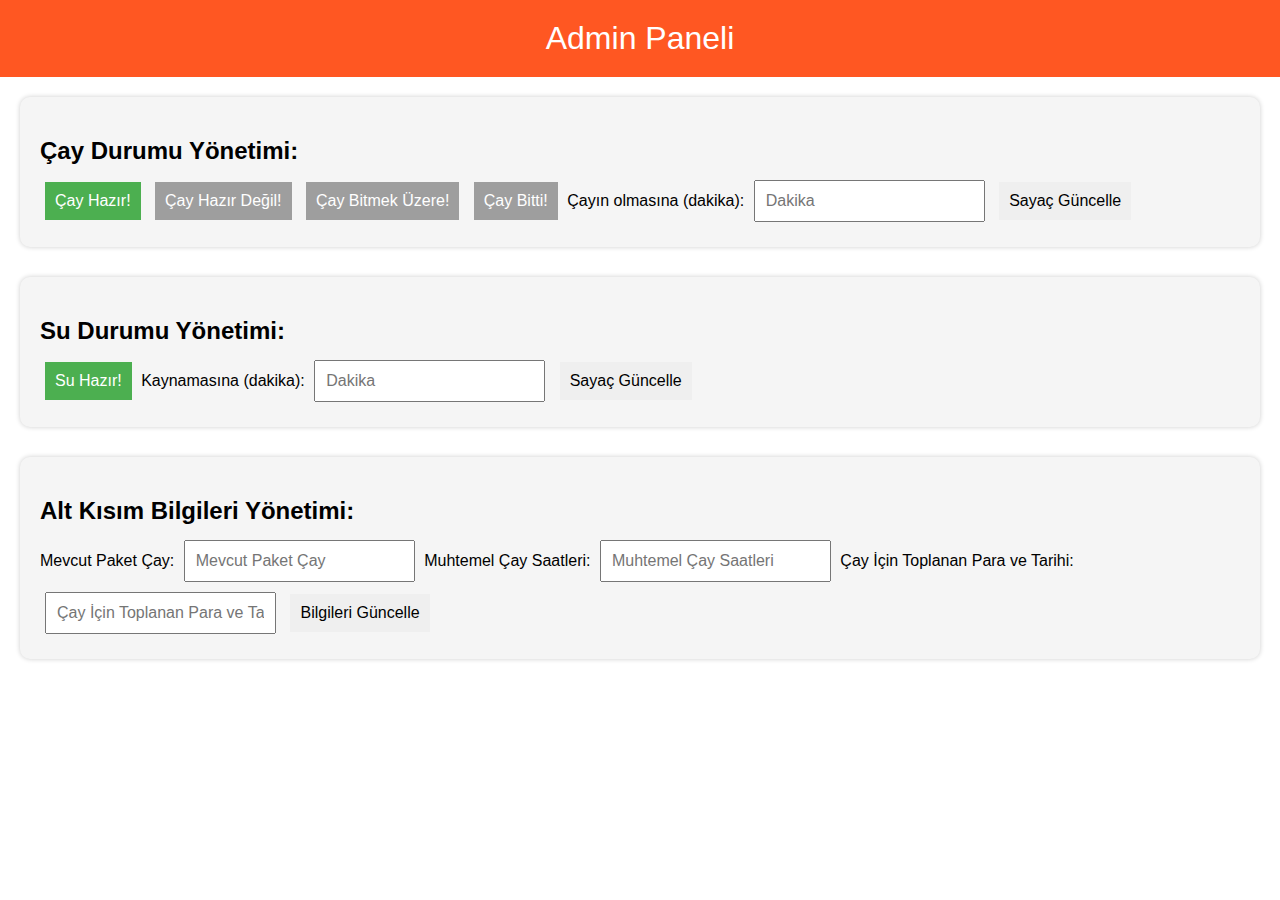
==== commit 678f99cc: "Update admin.html" ====
--- a/templates/admin.html
+++ b/templates/admin.html
@@ -86,6 +86,17 @@
             <input type="number" id="water-timer" placeholder="Dakika">
             <button onclick="updateWaterTimer()">Sayaç Güncelle</button>
         </div>
+        <!-- Alt Kısım Bilgileri Yönetimi -->
+        <div class="section">
+            <h2>Alt Kısım Bilgileri Yönetimi:</h2>
+            <label for="tea-stock-input">Mevcut Paket Çay: </label>
+            <input type="text" id="tea-stock-input" placeholder="Mevcut Paket Çay">
+            <label for="tea-times-input">Muhtemel Çay Saatleri: </label>
+            <input type="text" id="tea-times-input" placeholder="Muhtemel Çay Saatleri">
+            <label for="tea-money-input">Çay İçin Toplanan Para ve Tarihi: </label>
+            <input type="text" id="tea-money-input" placeholder="Çay İçin Toplanan Para ve Tarihi">
+            <button onclick="updateFooter()">Bilgileri Güncelle</button>
+        </div>
     </div>
     <script>
         async function updateTeaStatus(status) {
@@ -125,6 +136,19 @@
             });
             alert("Su sayacı güncellendi!");
         }
+
+        async function updateFooter() {
+            const teaStock = document.getElementById('tea-stock-input').value;
+            const teaTimes = document.getElementById('tea-times-input').value;
+            const teaMoney = document.getElementById('tea-money-input').value;
+
+            await fetch('/update-footer', { 
+                method: 'POST',
+                headers: { 'Content-Type': 'application/json' },
+                body: JSON.stringify({ tea_stock: teaStock, tea_times: teaTimes, tea_money: teaMoney })
+            });
+            alert("Alt kısım bilgileri güncellendi!");
+        }
     </script>
 </body>
 </html>
